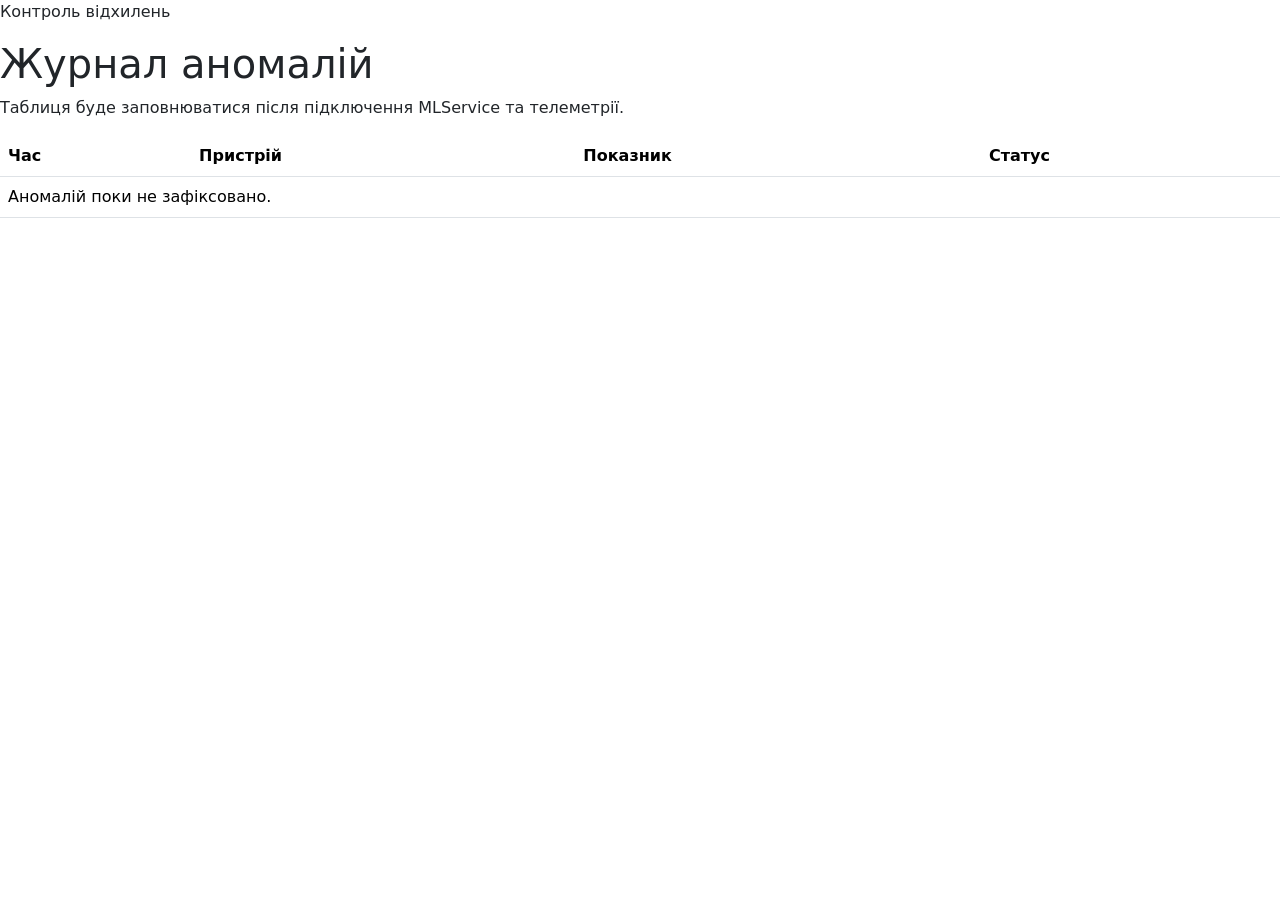
==== src/main/resources/templates/anomalies.html @ ea085229 "add: dashboard and anomalies page" ====
<!DOCTYPE html>
<html lang="uk" xmlns:th="http://www.thymeleaf.org">
<head>
    <meta charset="UTF-8">
    <meta name="viewport" content="width=device-width, initial-scale=1.0">
    <title>Журнал аномалій | Energy Monitor</title>
    <link href="https://cdn.jsdelivr.net/npm/bootstrap@5.3.3/dist/css/bootstrap.min.css" rel="stylesheet">
    <link rel="stylesheet" th:href="@{/css/app.css}">
    <script defer th:src="@{/js/auth.js}"></script>
</head>
<body>
<header th:replace="~{fragments/topbar :: topbar}"></header>

<main class="page">
    <section class="page-heading">
        <p class="eyebrow">Контроль відхилень</p>
        <h1>Журнал аномалій</h1>
        <p>Таблиця буде заповнюватися після підключення MLService та телеметрії.</p>
    </section>

    <section class="panel">
        <div class="table-responsive">
            <table class="table table-hover align-middle anomaly-table">
                <thead>
                <tr>
                    <th>Час</th>
                    <th>Пристрій</th>
                    <th>Показник</th>
                    <th>Статус</th>
                </tr>
                </thead>
                <tbody>
                <tr>
                    <td colspan="4" class="empty-table">Аномалій поки не зафіксовано.</td>
                </tr>
                </tbody>
            </table>
        </div>
    </section>
</main>
</body>
</html>
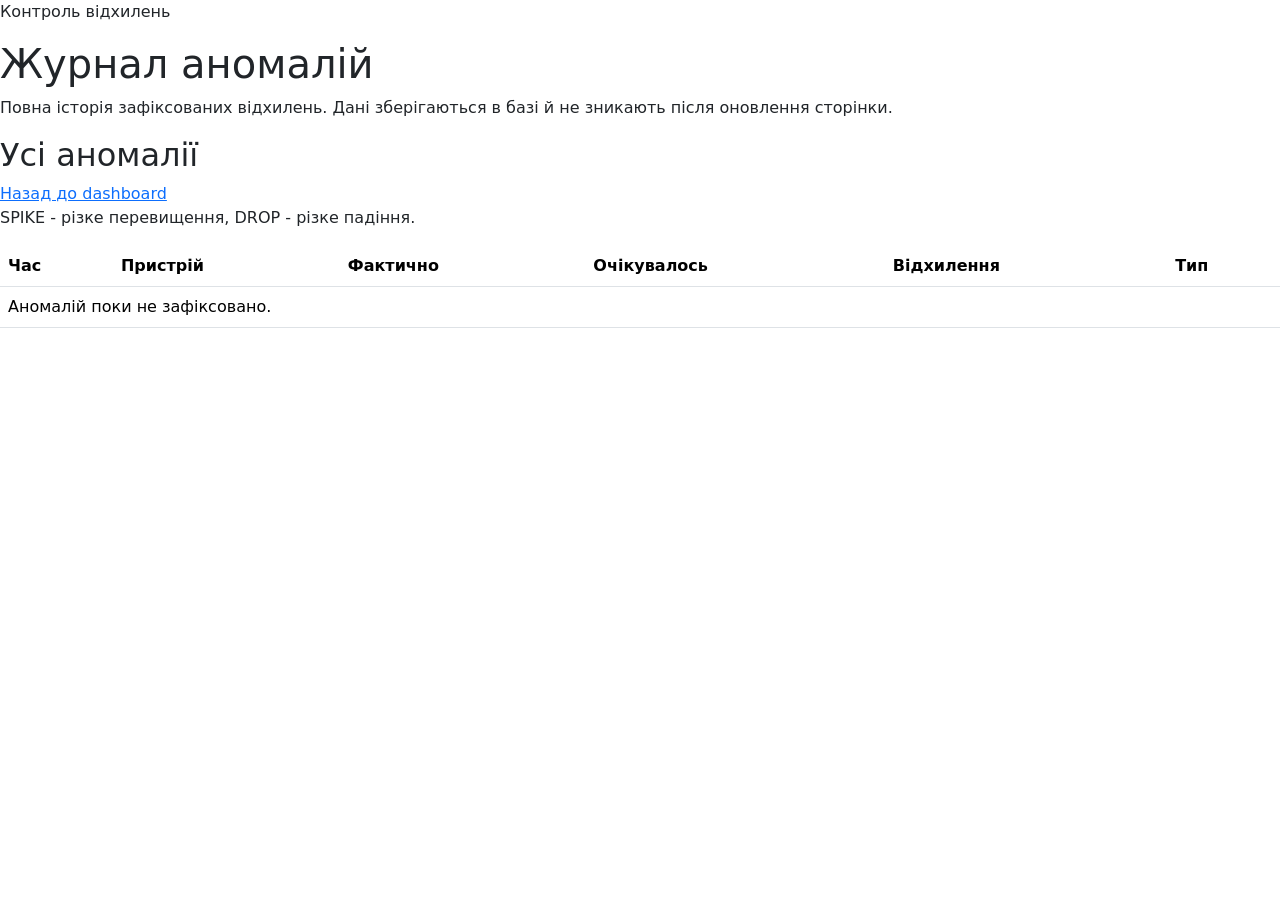
==== commit d6ee7c81: "backup current work" ====
--- a/src/main/resources/templates/anomalies.html
+++ b/src/main/resources/templates/anomalies.html
@@ -8,30 +8,37 @@
     <link rel="stylesheet" th:href="@{/css/app.css}">
     <script defer th:src="@{/js/auth.js}"></script>
 </head>
-<body>
+<body data-auth-page="protected">
 <header th:replace="~{fragments/topbar :: topbar}"></header>
 
 <main class="page">
     <section class="page-heading">
         <p class="eyebrow">Контроль відхилень</p>
         <h1>Журнал аномалій</h1>
-        <p>Таблиця буде заповнюватися після підключення MLService та телеметрії.</p>
+        <p>Повна історія зафіксованих відхилень. Дані зберігаються в базі й не зникають після оновлення сторінки.</p>
     </section>
 
     <section class="panel">
+        <div class="panel-header">
+            <h2>Усі аномалії</h2>
+            <a class="text-link" th:href="@{/dashboard}">Назад до dashboard</a>
+        </div>
+        <p class="muted" data-anomaly-status>SPIKE - різке перевищення, DROP - різке падіння.</p>
         <div class="table-responsive">
             <table class="table table-hover align-middle anomaly-table">
                 <thead>
                 <tr>
                     <th>Час</th>
                     <th>Пристрій</th>
-                    <th>Показник</th>
-                    <th>Статус</th>
+                    <th>Фактично</th>
+                    <th>Очікувалось</th>
+                    <th>Відхилення</th>
+                    <th>Тип</th>
                 </tr>
                 </thead>
-                <tbody>
+                <tbody data-anomaly-list data-anomaly-limit="all">
                 <tr>
-                    <td colspan="4" class="empty-table">Аномалій поки не зафіксовано.</td>
+                    <td colspan="6" class="empty-table">Аномалій поки не зафіксовано.</td>
                 </tr>
                 </tbody>
             </table>
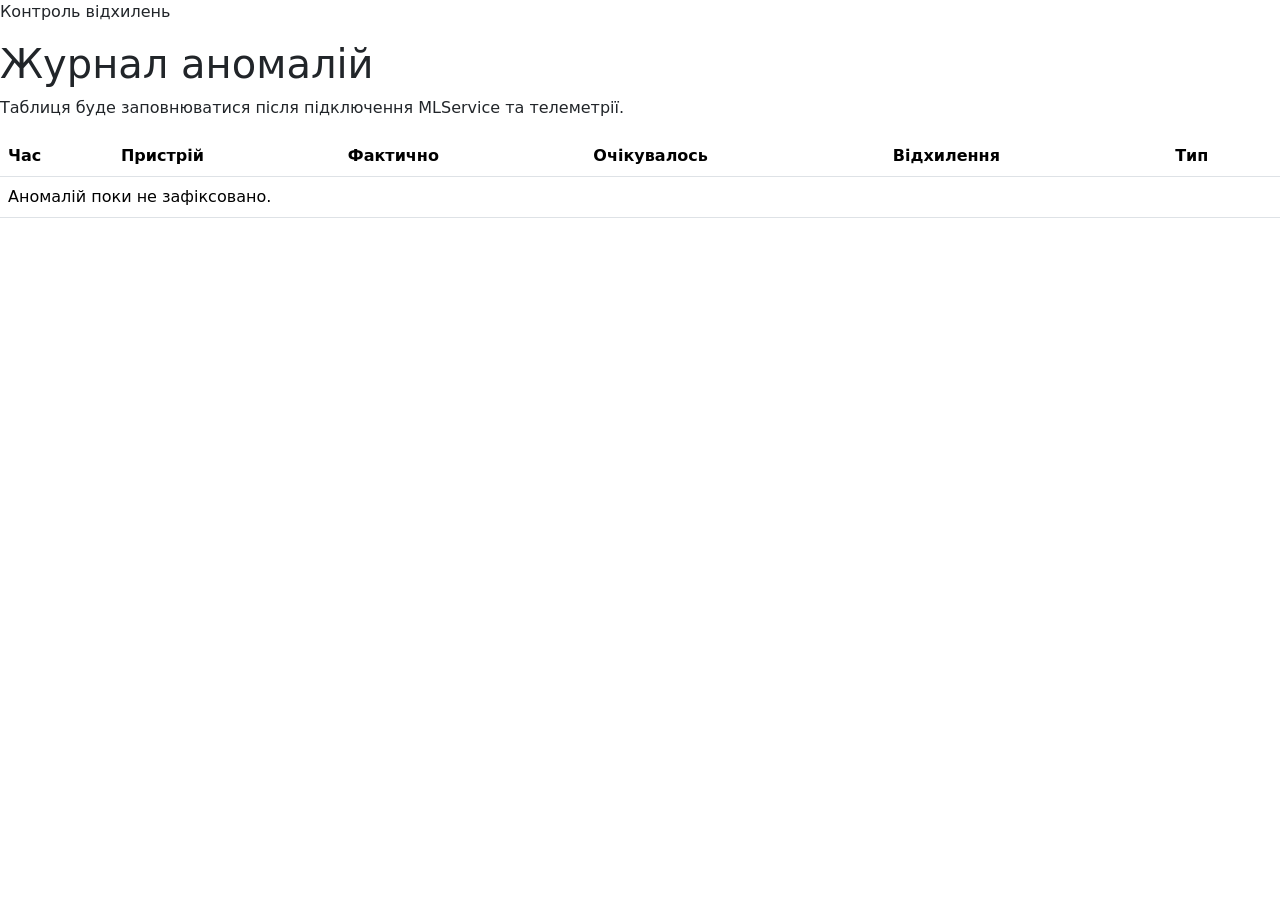
==== commit 6ee7e4aa: "checkpoint: stabilize demo dashboard" ====
--- a/src/main/resources/templates/anomalies.html
+++ b/src/main/resources/templates/anomalies.html
@@ -8,22 +8,17 @@
     <link rel="stylesheet" th:href="@{/css/app.css}">
     <script defer th:src="@{/js/auth.js}"></script>
 </head>
-<body data-auth-page="protected">
+<body>
 <header th:replace="~{fragments/topbar :: topbar}"></header>
 
 <main class="page">
     <section class="page-heading">
         <p class="eyebrow">Контроль відхилень</p>
         <h1>Журнал аномалій</h1>
-        <p>Повна історія зафіксованих відхилень. Дані зберігаються в базі й не зникають після оновлення сторінки.</p>
+        <p>Таблиця буде заповнюватися після підключення MLService та телеметрії.</p>
     </section>
 
     <section class="panel">
-        <div class="panel-header">
-            <h2>Усі аномалії</h2>
-            <a class="text-link" th:href="@{/dashboard}">Назад до dashboard</a>
-        </div>
-        <p class="muted" data-anomaly-status>SPIKE - різке перевищення, DROP - різке падіння.</p>
         <div class="table-responsive">
             <table class="table table-hover align-middle anomaly-table">
                 <thead>
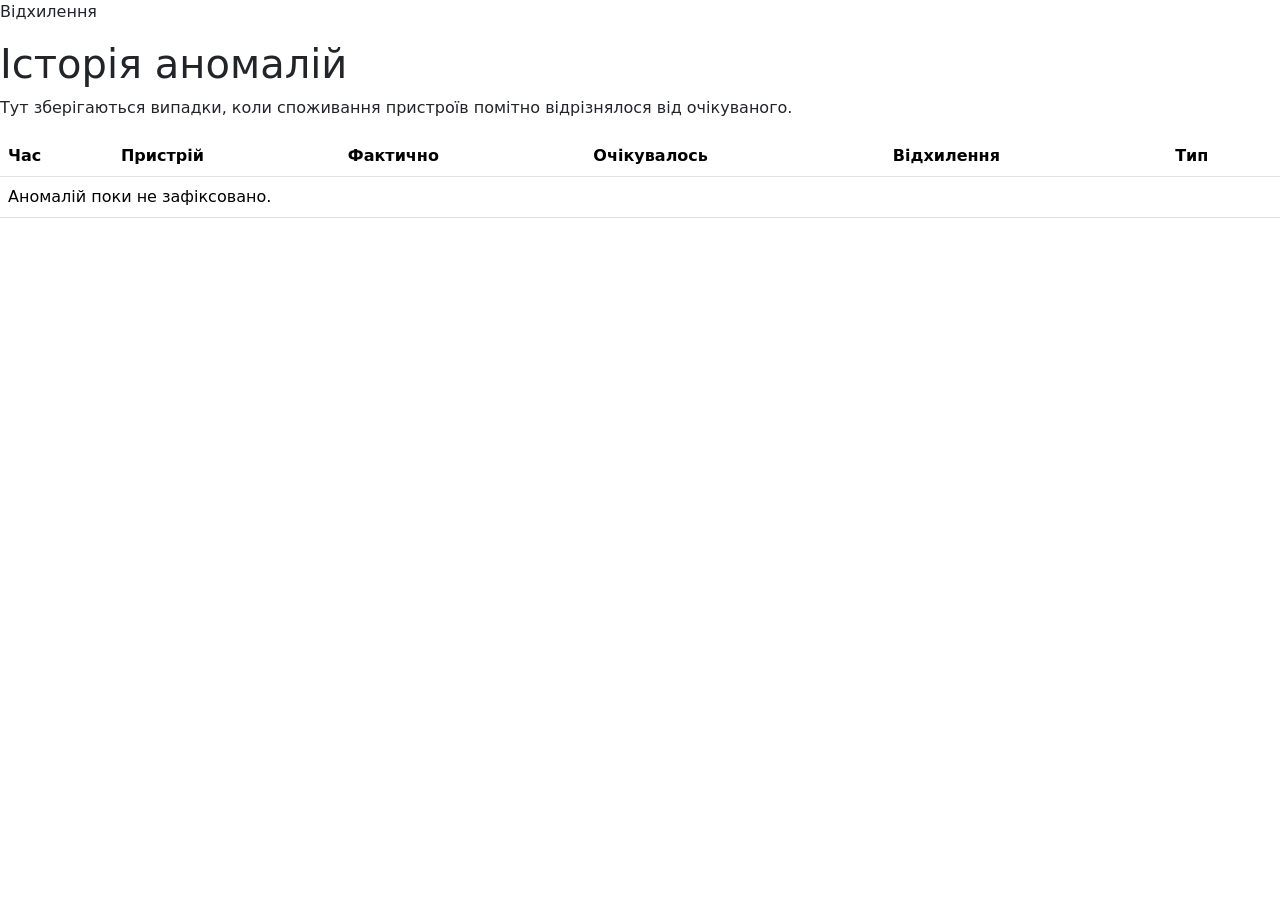
==== commit 5aa243a3: "Ready to deploy v.03" ====
--- a/src/main/resources/templates/anomalies.html
+++ b/src/main/resources/templates/anomalies.html
@@ -3,7 +3,7 @@
 <head>
     <meta charset="UTF-8">
     <meta name="viewport" content="width=device-width, initial-scale=1.0">
-    <title>Журнал аномалій | Energy Monitor</title>
+    <title>Історія аномалій | Energy Monitor</title>
     <link href="https://cdn.jsdelivr.net/npm/bootstrap@5.3.3/dist/css/bootstrap.min.css" rel="stylesheet">
     <link rel="stylesheet" th:href="@{/css/app.css}">
     <script defer th:src="@{/js/auth.js}"></script>
@@ -13,9 +13,9 @@
 
 <main class="page">
     <section class="page-heading">
-        <p class="eyebrow">Контроль відхилень</p>
-        <h1>Журнал аномалій</h1>
-        <p>Таблиця буде заповнюватися після підключення MLService та телеметрії.</p>
+        <p class="eyebrow">Відхилення</p>
+        <h1>Історія аномалій</h1>
+        <p>Тут зберігаються випадки, коли споживання пристроїв помітно відрізнялося від очікуваного.</p>
     </section>
 
     <section class="panel">
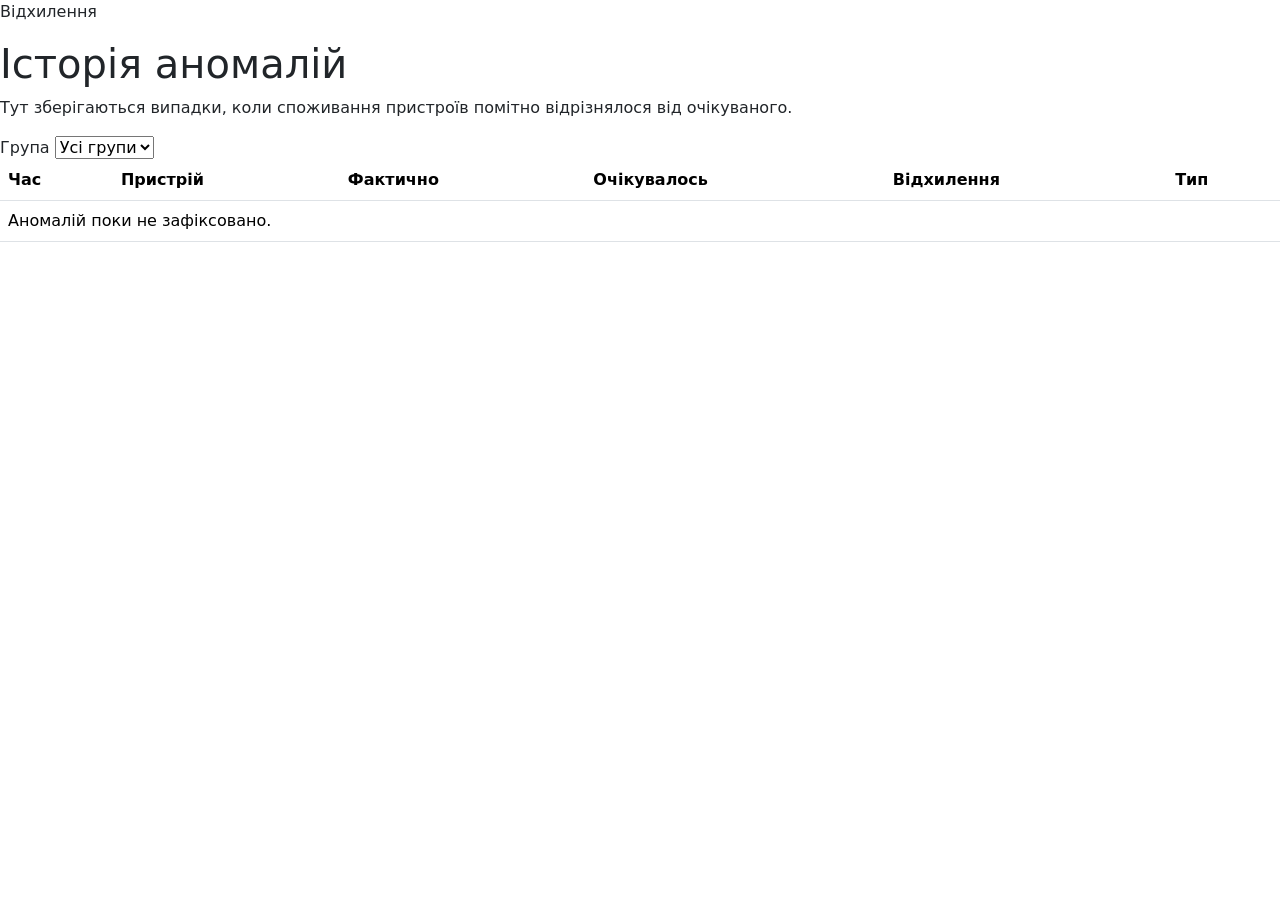
==== commit 14b00b83: "v.05" ====
--- a/src/main/resources/templates/anomalies.html
+++ b/src/main/resources/templates/anomalies.html
@@ -19,6 +19,13 @@
     </section>
 
     <section class="panel">
+        <label class="list-filter">
+            Група
+            <select data-anomaly-household-filter>
+                <option value="">Усі групи</option>
+            </select>
+        </label>
+
         <div class="table-responsive">
             <table class="table table-hover align-middle anomaly-table">
                 <thead>
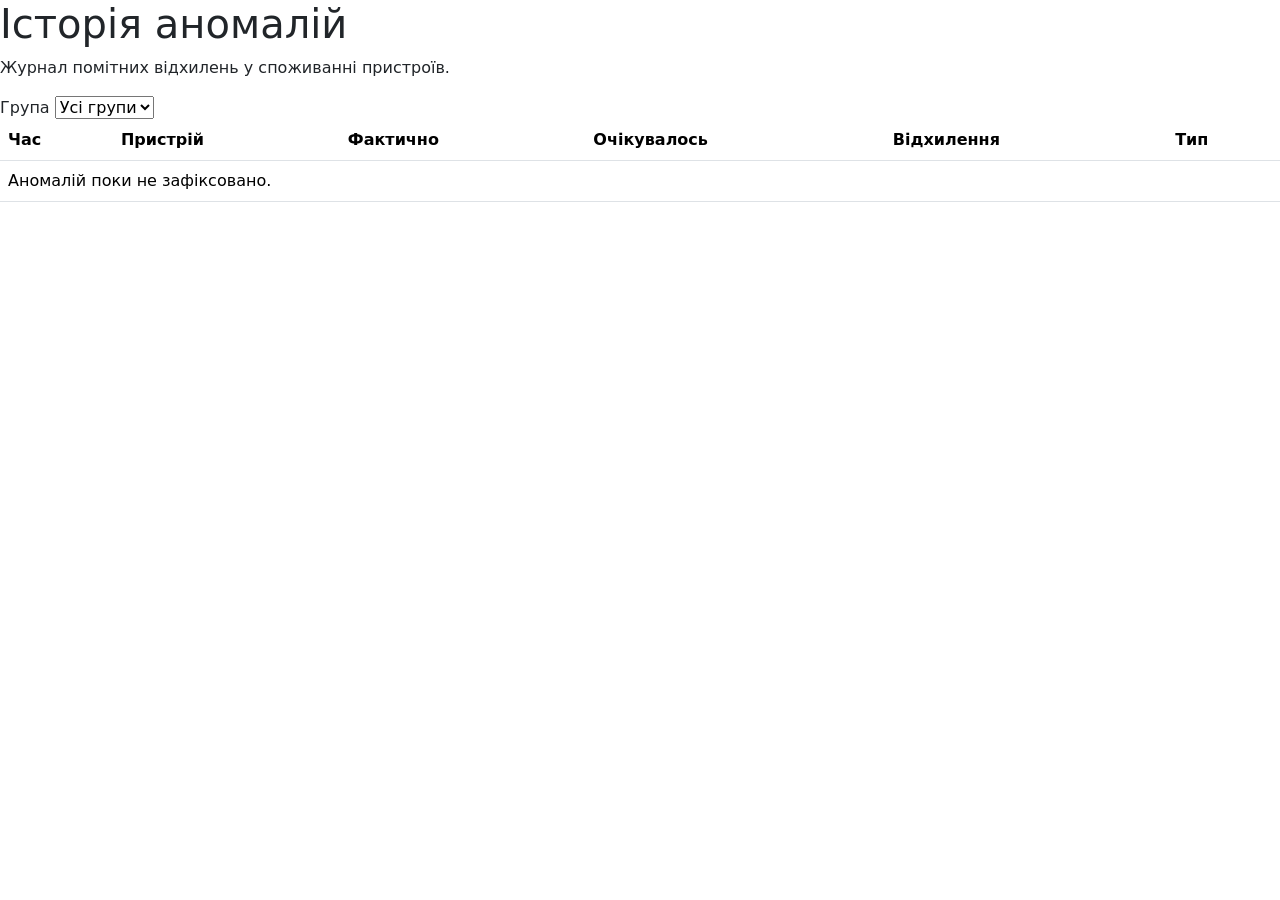
==== commit 307ba1e9: "ready version 1.0.1" ====
--- a/src/main/resources/templates/anomalies.html
+++ b/src/main/resources/templates/anomalies.html
@@ -13,9 +13,8 @@
 
 <main class="page">
     <section class="page-heading">
-        <p class="eyebrow">Відхилення</p>
         <h1>Історія аномалій</h1>
-        <p>Тут зберігаються випадки, коли споживання пристроїв помітно відрізнялося від очікуваного.</p>
+        <p>Журнал помітних відхилень у споживанні пристроїв.</p>
     </section>
 
     <section class="panel">
